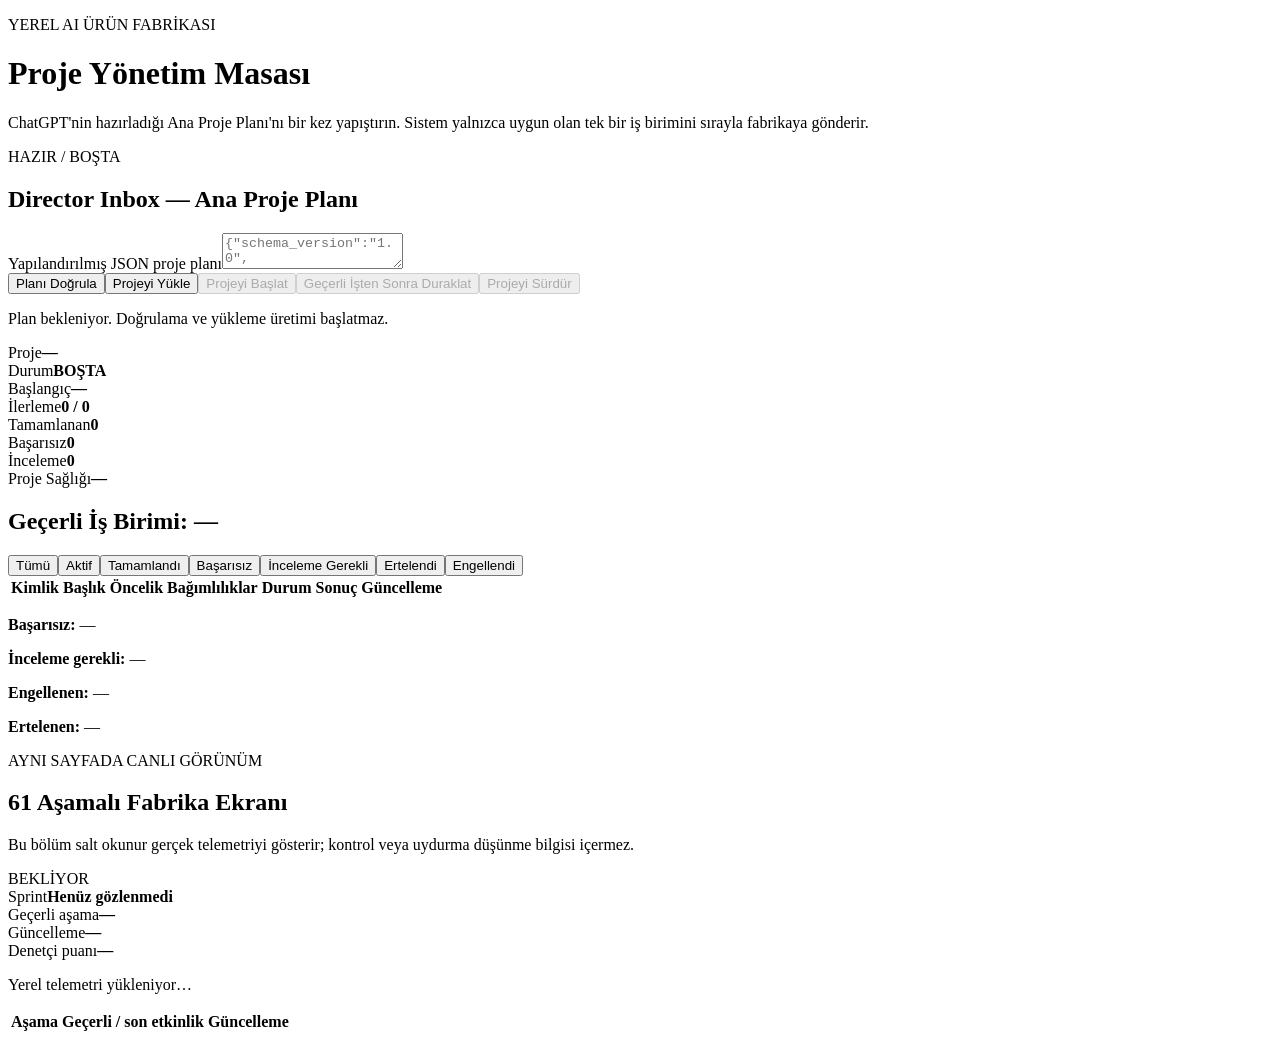
==== ai-product-factory-v4/factory-infrastructure/bridge/console/index.html @ b4539a7a "checkpoint: AI Product Factory V4 61-node infrastructure" ====
<!doctype html>
<html lang="tr">
<head><meta charset="utf-8"><meta name="viewport" content="width=device-width,initial-scale=1"><title>AI Ürün Fabrikası — Yönetim Masası</title><link rel="stylesheet" href="/console.css"></head>
<body><main>
  <header><div><p class="eyebrow">YEREL AI ÜRÜN FABRİKASI</p><h1>Proje Yönetim Masası</h1><p>ChatGPT'nin hazırladığı Ana Proje Planı'nı bir kez yapıştırın. Sistem yalnızca uygun olan tek bir iş birimini sırayla fabrikaya gönderir.</p></div><div class="durum" id="ust-durum">HAZIR / BOŞTA</div></header>

  <section class="panel giris"><h2>Director Inbox — Ana Proje Planı</h2><label for="manifest">Yapılandırılmış JSON proje planı</label><textarea id="manifest" spellcheck="false" placeholder='{"schema_version":"1.0", "project_id":"PROJECT-001", "project_name":"...", "work_units":[...]}'></textarea><div class="actions"><button id="validate">Planı Doğrula</button><button id="load">Projeyi Yükle</button><button id="start" disabled>Projeyi Başlat</button><button id="pause" disabled>Geçerli İşten Sonra Duraklat</button><button id="resume" disabled>Projeyi Sürdür</button></div><p id="message">Plan bekleniyor. Doğrulama ve yükleme üretimi başlatmaz.</p></section>

  <section class="summary"><div><span>Proje</span><strong id="project">—</strong></div><div><span>Durum</span><strong id="status">BOŞTA</strong></div><div><span>Başlangıç</span><strong id="started">—</strong></div><div><span>İlerleme</span><strong id="progress">0 / 0</strong></div><div><span>Tamamlanan</span><strong id="done">0</strong></div><div><span>Başarısız</span><strong id="fail-count">0</strong></div><div><span>İnceleme</span><strong id="review-count">0</strong></div><div><span>Proje Sağlığı</span><strong id="health">—</strong></div></section>

  <section class="panel"><h2 id="current">Geçerli İş Birimi: —</h2><div class="actions filters" aria-label="Kuyruk filtreleri"><button data-filter="ALL">Tümü</button><button data-filter="RUNNING">Aktif</button><button data-filter="DONE">Tamamlandı</button><button data-filter="FAILED">Başarısız</button><button data-filter="NEEDS_REVIEW">İnceleme Gerekli</button><button data-filter="DEFERRED">Ertelendi</button><button data-filter="BLOCKED">Engellendi</button></div><div class="table"><table><thead><tr><th>Kimlik</th><th>Başlık</th><th>Öncelik</th><th>Bağımlılıklar</th><th>Durum</th><th>Sonuç</th><th>Güncelleme</th></tr></thead><tbody id="units"></tbody></table></div><div class="open-items"><p><strong>Başarısız:</strong> <span id="failed">—</span></p><p><strong>İnceleme gerekli:</strong> <span id="review">—</span></p><p><strong>Engellenen:</strong> <span id="blocked">—</span></p><p><strong>Ertelenen:</strong> <span id="deferred">—</span></p></div></section>

  <section class="panel fabrika"><div class="section-title"><div><p class="eyebrow">AYNI SAYFADA CANLI GÖRÜNÜM</p><h2>61 Aşamalı Fabrika Ekranı</h2><p>Bu bölüm salt okunur gerçek telemetriyi gösterir; kontrol veya uydurma düşünme bilgisi içermez.</p></div><div id="factory-status" class="durum">BEKLİYOR</div></div><section class="summary factory-summary"><div><span>Sprint</span><strong id="sprint-id">Henüz gözlenmedi</strong></div><div><span>Geçerli aşama</span><strong id="factory-stage">—</strong></div><div><span>Güncelleme</span><strong id="factory-updated">—</strong></div><div><span>Denetçi puanı</span><strong id="factory-score">—</strong></div></section><p id="factory-message">Yerel telemetri yükleniyor…</p><div class="table"><table><thead><tr><th>Aşama</th><th>Geçerli / son etkinlik</th><th>Güncelleme</th></tr></thead><tbody id="factory-nodes"></tbody></table></div></section>
</main><script src="/console.js" defer></script></body>
</html>
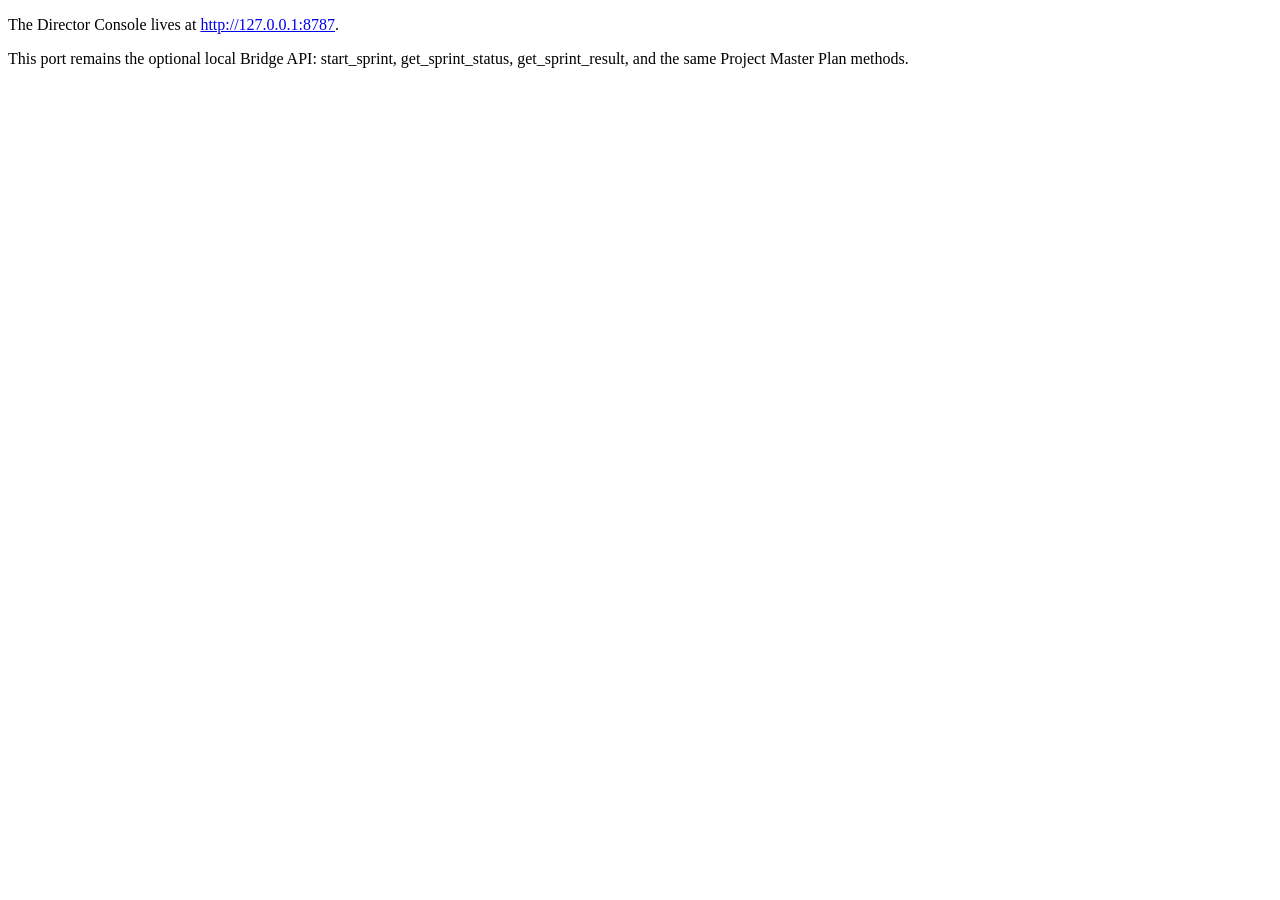
==== commit 9d9a52f0: "fix(factory): repair provider role routing and preserve project orchestration Keep successful Analys" ====
--- a/ai-product-factory-v4/factory-infrastructure/bridge/console/index.html
+++ b/ai-product-factory-v4/factory-infrastructure/bridge/console/index.html
@@ -1,15 +1,8 @@
 <!doctype html>
-<html lang="tr">
-<head><meta charset="utf-8"><meta name="viewport" content="width=device-width,initial-scale=1"><title>AI Ürün Fabrikası — Yönetim Masası</title><link rel="stylesheet" href="/console.css"></head>
-<body><main>
-  <header><div><p class="eyebrow">YEREL AI ÜRÜN FABRİKASI</p><h1>Proje Yönetim Masası</h1><p>ChatGPT'nin hazırladığı Ana Proje Planı'nı bir kez yapıştırın. Sistem yalnızca uygun olan tek bir iş birimini sırayla fabrikaya gönderir.</p></div><div class="durum" id="ust-durum">HAZIR / BOŞTA</div></header>
-
-  <section class="panel giris"><h2>Director Inbox — Ana Proje Planı</h2><label for="manifest">Yapılandırılmış JSON proje planı</label><textarea id="manifest" spellcheck="false" placeholder='{"schema_version":"1.0", "project_id":"PROJECT-001", "project_name":"...", "work_units":[...]}'></textarea><div class="actions"><button id="validate">Planı Doğrula</button><button id="load">Projeyi Yükle</button><button id="start" disabled>Projeyi Başlat</button><button id="pause" disabled>Geçerli İşten Sonra Duraklat</button><button id="resume" disabled>Projeyi Sürdür</button></div><p id="message">Plan bekleniyor. Doğrulama ve yükleme üretimi başlatmaz.</p></section>
-
-  <section class="summary"><div><span>Proje</span><strong id="project">—</strong></div><div><span>Durum</span><strong id="status">BOŞTA</strong></div><div><span>Başlangıç</span><strong id="started">—</strong></div><div><span>İlerleme</span><strong id="progress">0 / 0</strong></div><div><span>Tamamlanan</span><strong id="done">0</strong></div><div><span>Başarısız</span><strong id="fail-count">0</strong></div><div><span>İnceleme</span><strong id="review-count">0</strong></div><div><span>Proje Sağlığı</span><strong id="health">—</strong></div></section>
-
-  <section class="panel"><h2 id="current">Geçerli İş Birimi: —</h2><div class="actions filters" aria-label="Kuyruk filtreleri"><button data-filter="ALL">Tümü</button><button data-filter="RUNNING">Aktif</button><button data-filter="DONE">Tamamlandı</button><button data-filter="FAILED">Başarısız</button><button data-filter="NEEDS_REVIEW">İnceleme Gerekli</button><button data-filter="DEFERRED">Ertelendi</button><button data-filter="BLOCKED">Engellendi</button></div><div class="table"><table><thead><tr><th>Kimlik</th><th>Başlık</th><th>Öncelik</th><th>Bağımlılıklar</th><th>Durum</th><th>Sonuç</th><th>Güncelleme</th></tr></thead><tbody id="units"></tbody></table></div><div class="open-items"><p><strong>Başarısız:</strong> <span id="failed">—</span></p><p><strong>İnceleme gerekli:</strong> <span id="review">—</span></p><p><strong>Engellenen:</strong> <span id="blocked">—</span></p><p><strong>Ertelenen:</strong> <span id="deferred">—</span></p></div></section>
-
-  <section class="panel fabrika"><div class="section-title"><div><p class="eyebrow">AYNI SAYFADA CANLI GÖRÜNÜM</p><h2>61 Aşamalı Fabrika Ekranı</h2><p>Bu bölüm salt okunur gerçek telemetriyi gösterir; kontrol veya uydurma düşünme bilgisi içermez.</p></div><div id="factory-status" class="durum">BEKLİYOR</div></div><section class="summary factory-summary"><div><span>Sprint</span><strong id="sprint-id">Henüz gözlenmedi</strong></div><div><span>Geçerli aşama</span><strong id="factory-stage">—</strong></div><div><span>Güncelleme</span><strong id="factory-updated">—</strong></div><div><span>Denetçi puanı</span><strong id="factory-score">—</strong></div></section><p id="factory-message">Yerel telemetri yükleniyor…</p><div class="table"><table><thead><tr><th>Aşama</th><th>Geçerli / son etkinlik</th><th>Güncelleme</th></tr></thead><tbody id="factory-nodes"></tbody></table></div></section>
-</main><script src="/console.js" defer></script></body>
+<html lang="en">
+<head><meta charset="utf-8"><title>Director Bridge</title></head>
+<body>
+  <p>The Director Console lives at <a href="http://127.0.0.1:8787">http://127.0.0.1:8787</a>.</p>
+  <p>This port remains the optional local Bridge API: start_sprint, get_sprint_status, get_sprint_result, and the same Project Master Plan methods.</p>
+</body>
 </html>
